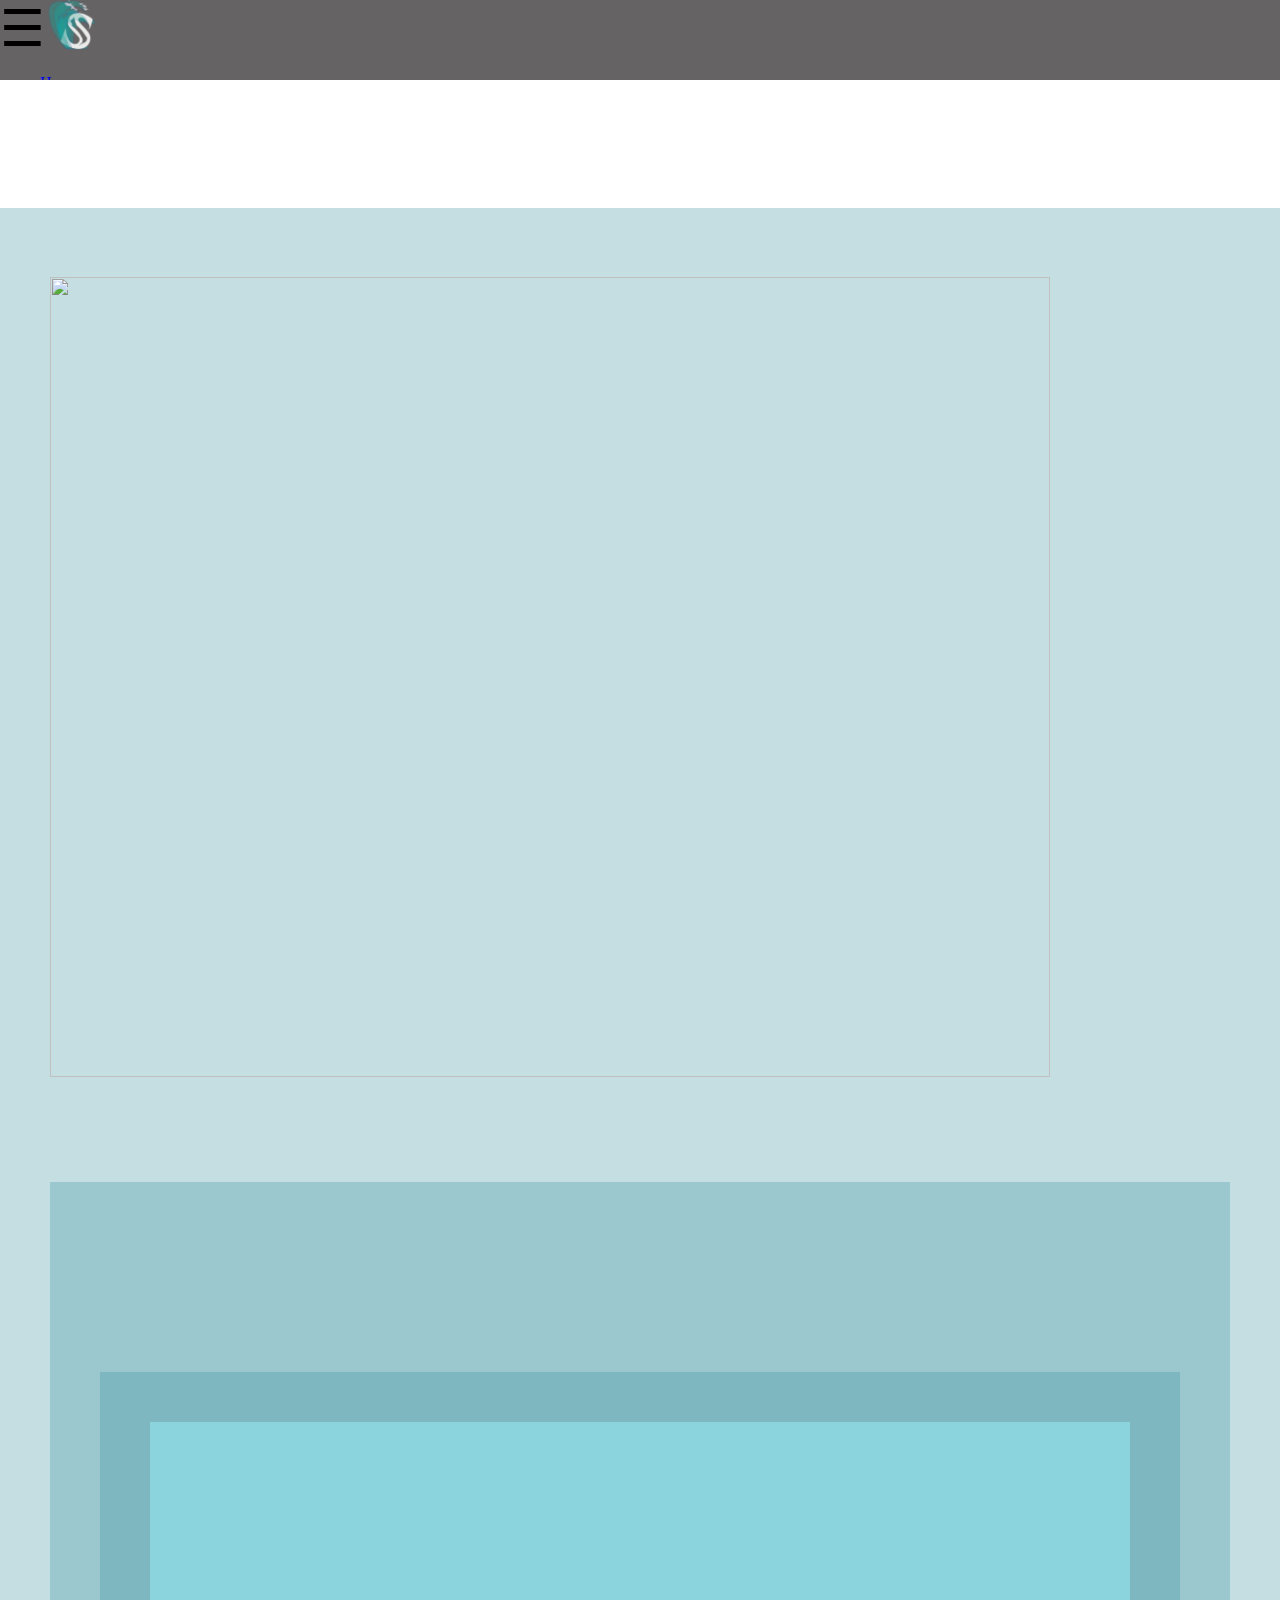
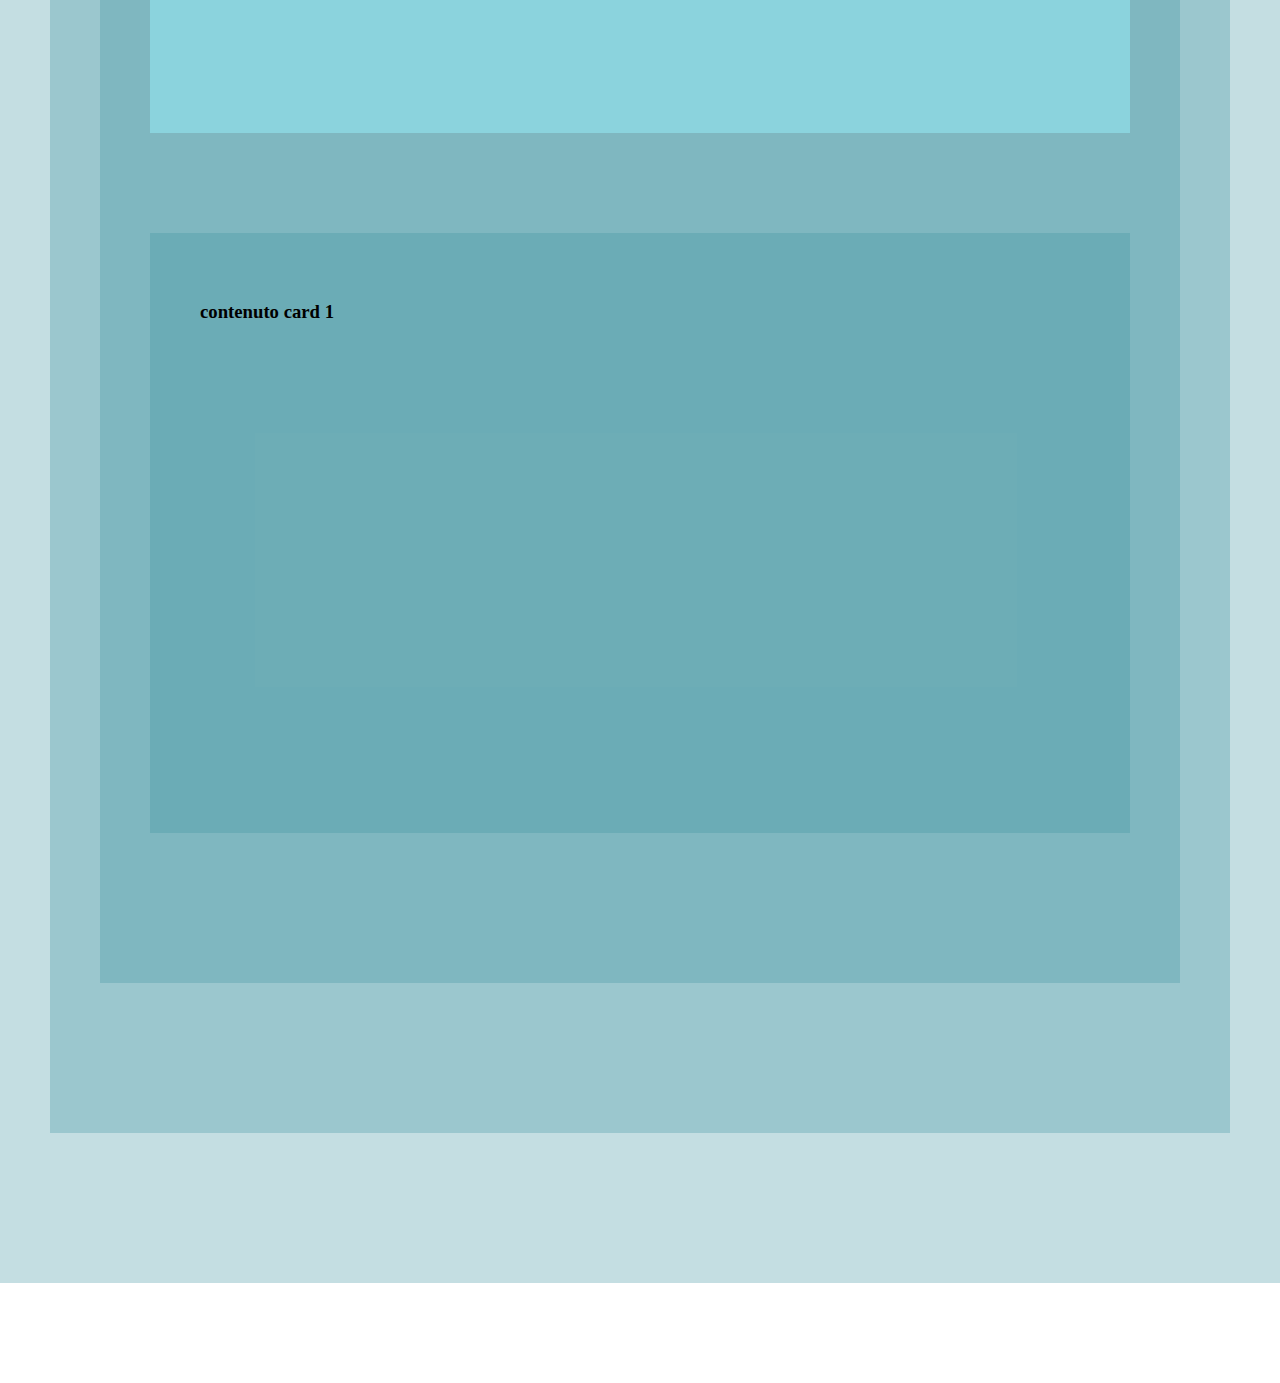
==== INDEX.HTML @ 40c4f7bf "1 commit" ====
<!DOCTYPE html>
<html lang="it">
<head>
  <meta charset="UTF-8">
  <meta name="viewport" content="width=device-width, initial-scale=1.0">
  <title>simone bracaglia</title>
  <link rel="stylesheet" href="style.css">
</head>
<body>

  

<style>
.body{font-family: 'Gill Sans', 'Gill Sans MT', Calibri, 'Trebuchet MS', sans-serif }

 
   
  



.overlay {
  height: 100%;
  width: 0;
  position: fixed;
  z-index: 1;
  top: 0;
  left: 0;
  background-color: rgb(0,0,0);
  background-color: rgba(0,0,0, 0.9);
  overflow-x: hidden;
  transition: 0.5s;
}

.overlay-content {
  position: relative;
  top: 25%;
  width: 100%;
  text-align: center;
  margin-top: 30px;
}

.overlay a {
  padding: 8px;
  text-decoration: none;
  font-size: 36px;
  color: #818181;
  display: block;
  transition: 0.3s;
}

.overlay a:hover, .overlay a:focus {
  color: #f1f1f1;
}

.overlay .closebtn {
  position: absolute;
  top: 70px;
  right: 45px;
  font-size: 60px;
}

@media screen and (max-height: 450px) {
  .overlay a {font-size: 20px}
  .overlay .closebtn {
  font-size: 40px;
  top: 15px;
  right: 35px;
  }
}
</style>



 

<div id="myNav" class="overlay">
  <a href="javascript:void(0)" class="closebtn" onclick="closeNav()">&times;</a>
  <div class="overlay-content">
    <a href="#">About</a>
    <a href="#">Services</a>
    <a href="#">Clients</a>
    <a href="#">Contact</a>
  </div>
</div>




<div  class="header" > <span style="font-size:50px;cursor:pointer" onclick="openNav()">&#9776; <a href="INDEX.HTML"><img id="logo" src="logo simone bianco.png"alt="simone" width="50" height="50"></a> <a href="simone bracaglia"></a></span>
    
  
  </style>
  </head>
  <body>
  
  <ul>
    <li><a href="#home">Home</a></li>
    <li><a href="#news">News</a></li>
    <li><a href="#contact">Contact</a></li>
    <li style="float:right"><a class="active" href="#about">About</a></li>
  </ul>

  
  
  </body>
  </html>
</div>

 
<br>
<br>
<br>
<br>
<br>
<br>

<script>
function openNav() {
  document.getElementById("myNav").style.width = "100%";
}

function closeNav() {
  document.getElementById("myNav").style.width = "0%";
}
</script>
 

</html>

</div>

<!-- Use any element to open/show the overlay navigation menu -->
<span onclick="openNav()"></span>
    </a>
  </div>
  
</nav>
 
      <div class="wrapper">
        <div class="card1">
          <h3 class="sfondo"> <img class="" src="f " width="1000" height="800" alt=""></h3></h3>
          
        </div>
    
        <div class="wrapper">
          <div class="card2">
            <h3> <img src="burveg.mp4" width="100%" alt=""></h3></h3>
          </div>
    
          <div class="wrapper">
            <div class="card">
              <h3> <img src="" width="100%" alt=""></h3></h3>
            </div>
    
            <div class="wrapper">
              <div class="card3">
                <h3> contenuto card 1</h3></h3>
                
              </div>
 </body>
 </html>
---- style.css ----
body {padding: 0%; margin: 0%; background-color: rgba(255, 255, 255, 0) ; }


 
    .header{ position: fixed; background-color: rgb(101, 99, 99); z-index: 20;width: 100%;overflow:hidden;height: 80px; overflow-wrap: normal;}

    .h3{float:right;}
 
 
 /* The Overlay (background) */
.overlay {
    /* Height & width depends on how you want to reveal the overlay (see JS below) */   
    height: 100%;
    width: 0;
    position: fixed; /* Stay in place */
    z-index: 1; /* Sit on top */
    left: 0;
    top: 0;
    background-color: rgb(0,0,0); /* Black fallback color */
    background-color: rgba(0,0,0, 0.9); /* Black w/opacity */
    overflow-x: hidden; /* Disable horizontal scroll */
    transition: 0.5s; /* 0.5 second transition effect to slide in or slide down the overlay (height or width, depending on reveal) */
  }
  
  /* Position the content inside the overlay */
  .overlay-content {
    position: relative;
    top: 25%; /* 25% from the top */
    width: 100%; /* 100% width */
    text-align: center; /* Centered text/links */
    margin-top: 30px; /* 30px top margin to avoid conflict with the close button on smaller screens */
  }
  
  /* The navigation links inside the overlay */
  .overlay a {
    padding: 8px;
    text-decoration: none;
    font-size: 36px;
    color: #818181;
    display: block; /* Display block instead of inline */
    transition: 0.3s; /* Transition effects on hover (color) */
  }
  
  /* When you mouse over the navigation links, change their color */
  .overlay a:hover, .overlay a:focus {
    color: #aa1616;
  }
  
  /* Position the close button (top right corner) */
  .overlay .closebtn {
    position: absolute;
    top: 100px;
    right: 45px;
    font-size: 60px;
  }
  
  /* When the height of the screen is less than 450 pixels, change the font-size of the links and position the close button again, so they don't overlap */
  @media screen and (max-height: 450px) {
    .overlay a {font-size: 20px}
    .overlay .closebtn {
      font-size: 40px;
      top: 15px;
      right: 35px;
    }
  }

  .open{ margin-left: 150px;}
  #logo{ 
    position: absolute;}


    
   
     
  
  .wrapper { 
      max-width: 1800px;
      background-color: #4295a04f;
      min-height: 500px;
      margin: 100px auto;
      padding: 50px;
       
  }
  .card {  
      background-color: #8bd3dd;
      padding: 100px;
      text-align: center;
      color: #001858;
      font-size: 30px;
      
  }
  .card-2 { 
      background-color: #f3d2c1;
  }
  .card-3 {
      background-color: #f582ae;
  }
  
  .card-2.card-3.card1{ justify-content:flex-end;}

     .simone{ text-align: center; text-align: right; text-decoration: #4295a04f;}
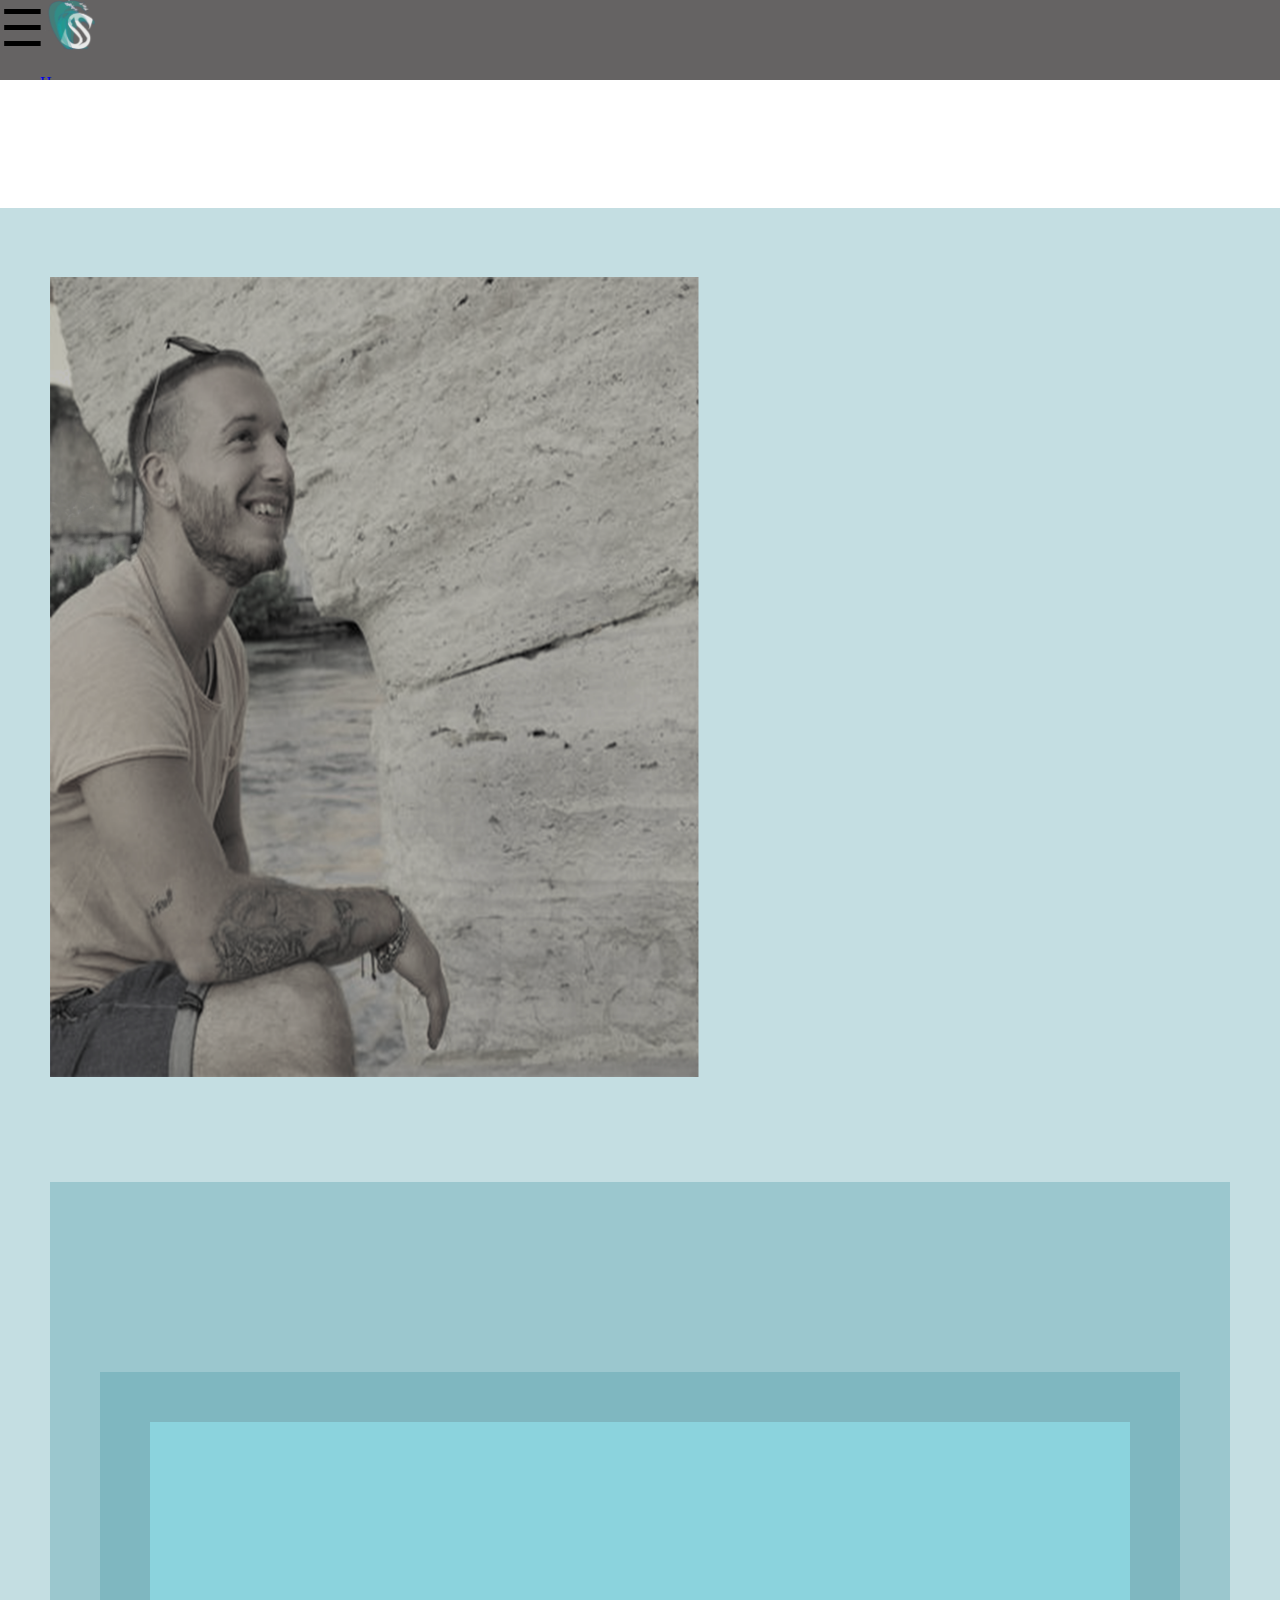
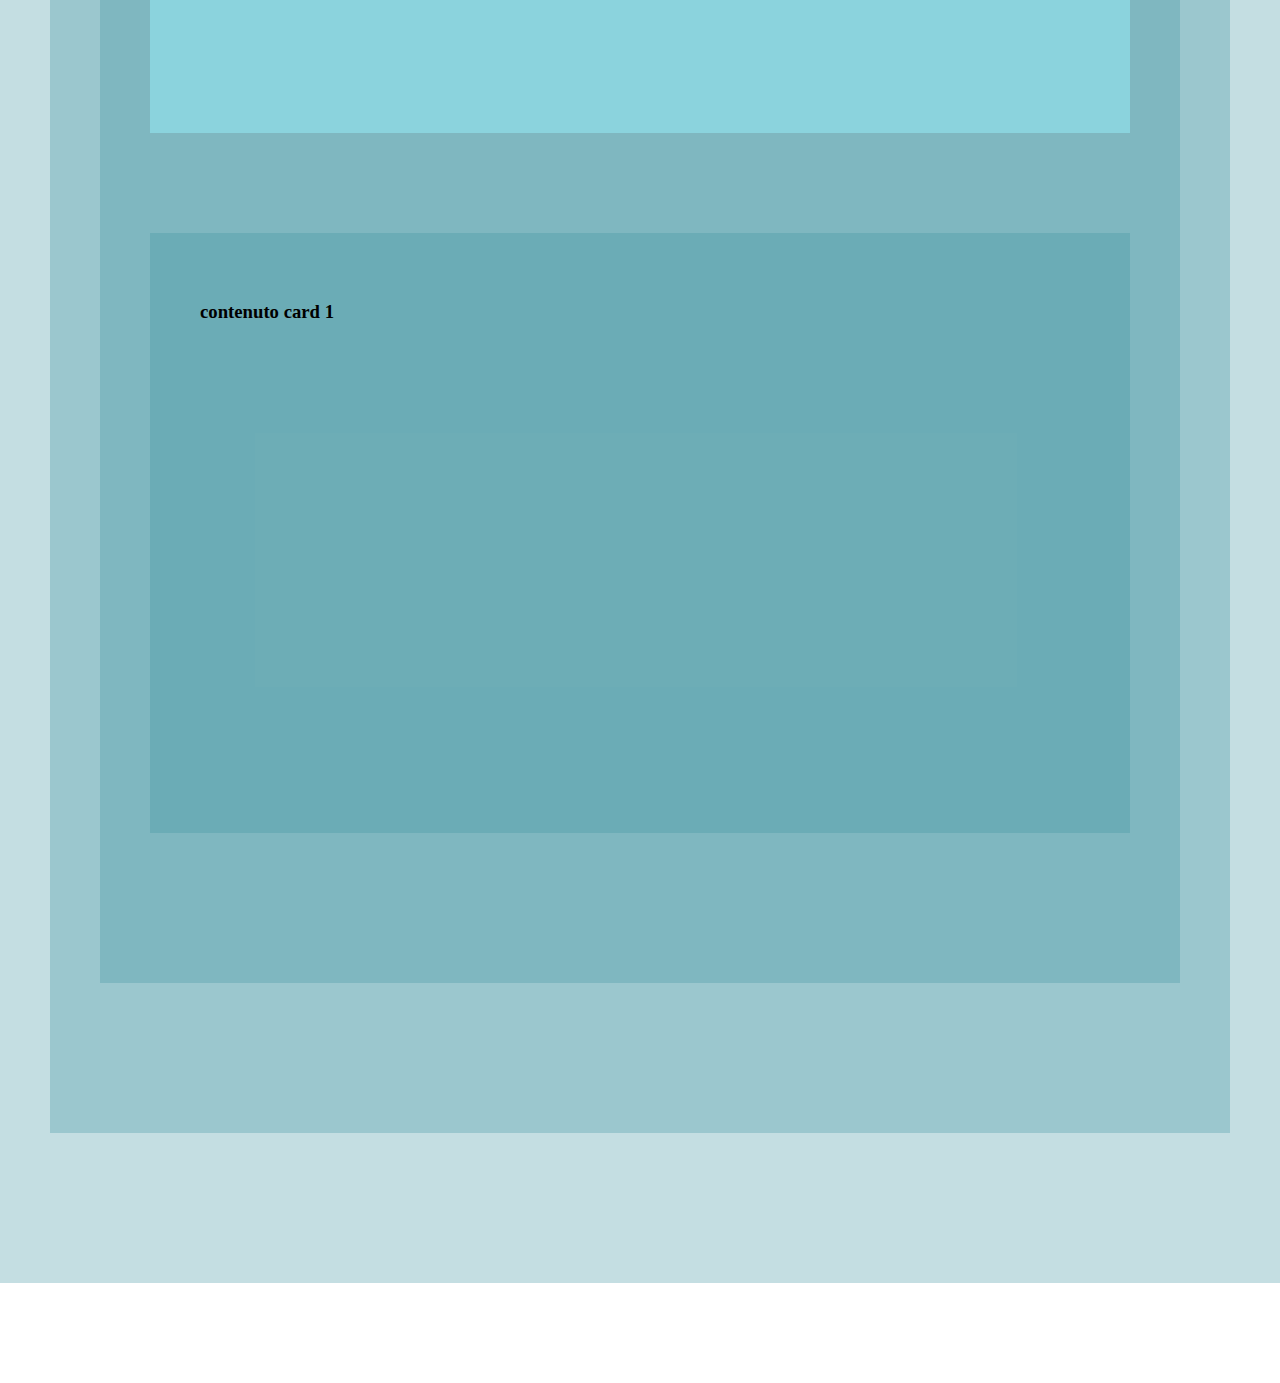
==== commit 4795a0f1: "pulizia" ====
--- a/INDEX.HTML
+++ b/INDEX.HTML
@@ -3,7 +3,7 @@
 <head>
   <meta charset="UTF-8">
   <meta name="viewport" content="width=device-width, initial-scale=1.0">
-  <title>simone bracaglia</title>
+  <title>Simone Bracaglia</title>
   <link rel="stylesheet" href="style.css">
 </head>
 <body>
@@ -92,7 +92,7 @@
   
   </style>
   </head>
-  <body>
+  <!--<body>-->
   
   <ul>
     <li><a href="#home">Home</a></li>
@@ -103,8 +103,8 @@
 
   
   
-  </body>
-  </html>
+  <!--</body>-->
+  <!--</html>-->
 </div>
 
  
@@ -126,7 +126,7 @@
 </script>
  
 
-</html>
+<!--</html>-->
 
 </div>
 
@@ -139,7 +139,7 @@
  
       <div class="wrapper">
         <div class="card1">
-          <h3 class="sfondo"> <img class="" src="f " width="1000" height="800" alt=""></h3></h3>
+          <h3 class="sfondo"> <img class="" src="foto mia sfondo,sito.png" width="1000" height="800" alt=""></h3></h3>
           
         </div>
     
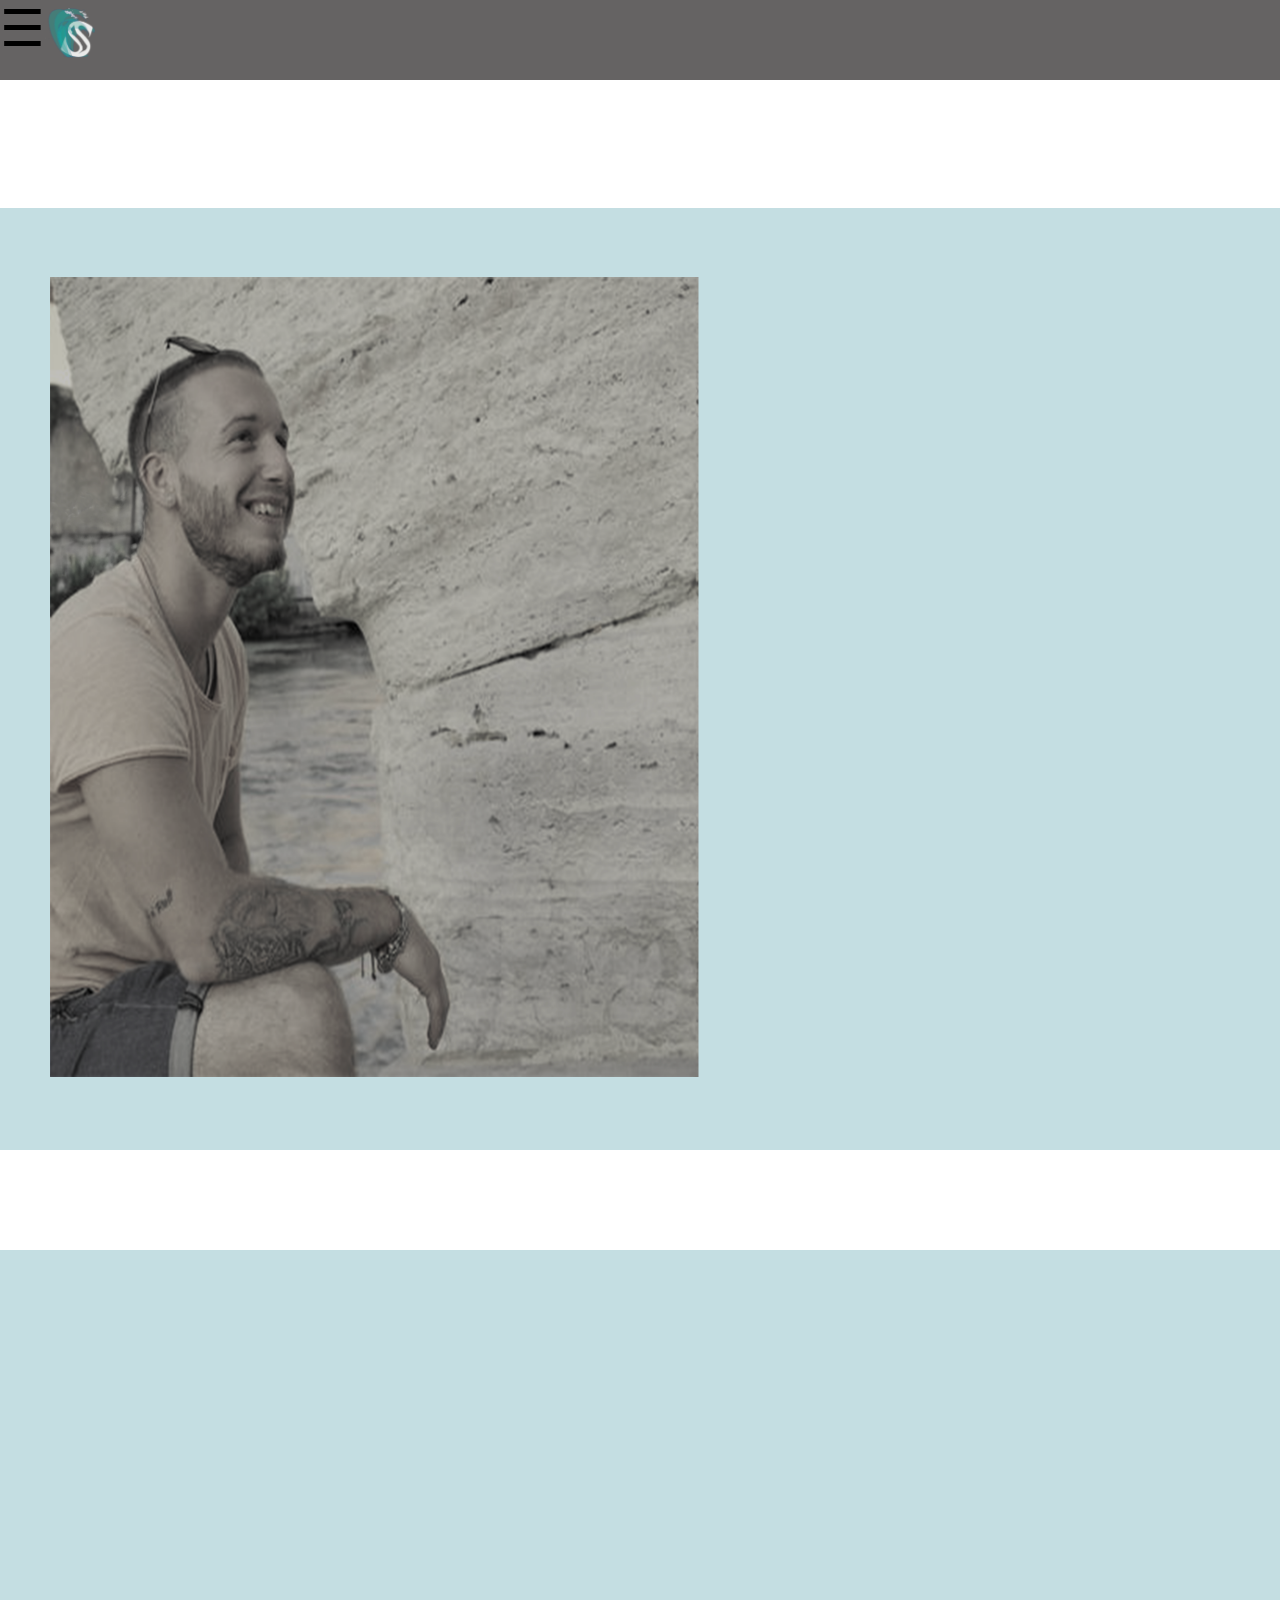
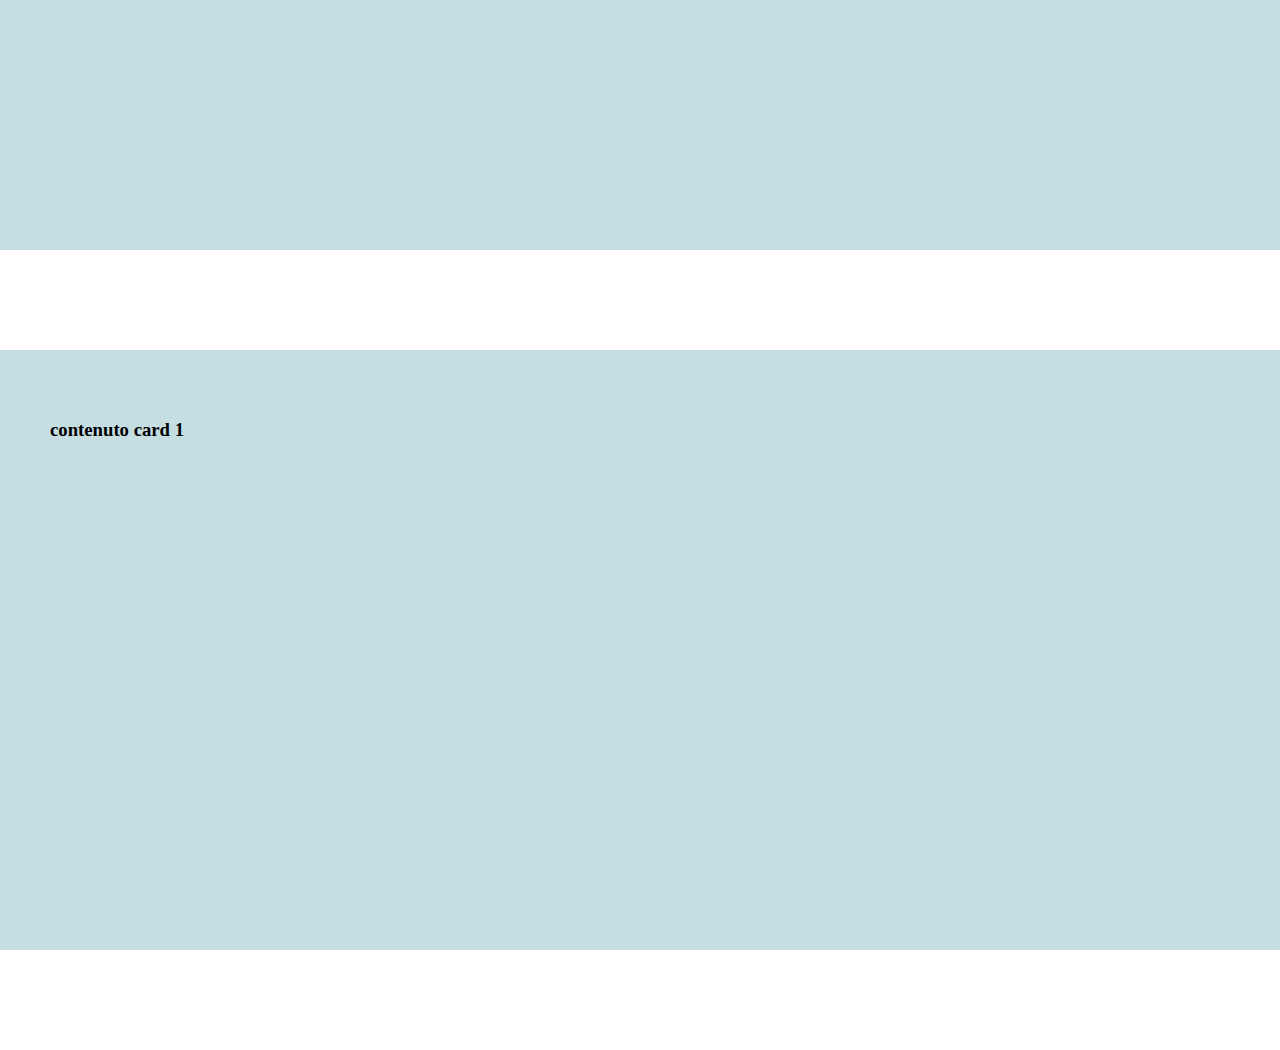
==== commit e5bc113b: "mod" ====
--- a/INDEX.HTML
+++ b/INDEX.HTML
@@ -6,106 +6,36 @@
   <title>Simone Bracaglia</title>
   <link rel="stylesheet" href="style.css">
 </head>
+
 <body>
+	<div id="myNav" class="overlay">
+	  <a href="javascript:void(0)" class="closebtn" onclick="closeNav()">&times;</a>
+	  <div class="overlay-content">
+		<a href="#">About</a>
+		<a href="#">Services</a>
+		<a href="#">Clients</a>
+		<a href="#">Contact</a>
+	  </div>
+	</div>
 
-  
-
-<style>
-.body{font-family: 'Gill Sans', 'Gill Sans MT', Calibri, 'Trebuchet MS', sans-serif }
-
- 
-   
-  
-
-
-
-.overlay {
-  height: 100%;
-  width: 0;
-  position: fixed;
-  z-index: 1;
-  top: 0;
-  left: 0;
-  background-color: rgb(0,0,0);
-  background-color: rgba(0,0,0, 0.9);
-  overflow-x: hidden;
-  transition: 0.5s;
-}
-
-.overlay-content {
-  position: relative;
-  top: 25%;
-  width: 100%;
-  text-align: center;
-  margin-top: 30px;
-}
-
-.overlay a {
-  padding: 8px;
-  text-decoration: none;
-  font-size: 36px;
-  color: #818181;
-  display: block;
-  transition: 0.3s;
-}
-
-.overlay a:hover, .overlay a:focus {
-  color: #f1f1f1;
-}
-
-.overlay .closebtn {
-  position: absolute;
-  top: 70px;
-  right: 45px;
-  font-size: 60px;
-}
-
-@media screen and (max-height: 450px) {
-  .overlay a {font-size: 20px}
-  .overlay .closebtn {
-  font-size: 40px;
-  top: 15px;
-  right: 35px;
-  }
-}
-</style>
-
-
-
- 
-
-<div id="myNav" class="overlay">
-  <a href="javascript:void(0)" class="closebtn" onclick="closeNav()">&times;</a>
-  <div class="overlay-content">
-    <a href="#">About</a>
-    <a href="#">Services</a>
-    <a href="#">Clients</a>
-    <a href="#">Contact</a>
-  </div>
-</div>
-
-
-
-
-<div  class="header" > <span style="font-size:50px;cursor:pointer" onclick="openNav()">&#9776; <a href="INDEX.HTML"><img id="logo" src="logo simone bianco.png"alt="simone" width="50" height="50"></a> <a href="simone bracaglia"></a></span>
-    
-  
-  </style>
-  </head>
-  <!--<body>-->
-  
-  <ul>
-    <li><a href="#home">Home</a></li>
-    <li><a href="#news">News</a></li>
-    <li><a href="#contact">Contact</a></li>
-    <li style="float:right"><a class="active" href="#about">About</a></li>
-  </ul>
-
-  
-  
-  <!--</body>-->
-  <!--</html>-->
-</div>
+	<div  class="header" >
+	
+	<!-- 
+	div1 = div left = trattini e logo  width 34% position: float
+	div2 = div centrale = nome pagina  width 33% -> centrale 
+	div3 = div right = loghi con link FB insta ecc width 33% -> position right
+	-->
+	
+		<span style="font-size:50px;cursor:pointer" onclick="openNav()">&#9776;</span>
+		<a href="INDEX.HTML" style="top: 8px;position: absolute;">
+			<img id="logo" src="logo simone bianco.png"alt="simone" width="50" height="50">
+		</a>
+		
+		<h3>Simone Bracaglia</h3>
+	
+		<h3>LINKS</h3>
+	
+	</div>
 
  
 <br>
@@ -116,47 +46,31 @@
 <br>
 
 <script>
-function openNav() {
-  document.getElementById("myNav").style.width = "100%";
-}
+	function openNav() {
+	  document.getElementById("myNav").style.width = "100%";
+	}
 
-function closeNav() {
-  document.getElementById("myNav").style.width = "0%";
-}
+	function closeNav() {
+	  document.getElementById("myNav").style.width = "0%";
+	}
 </script>
- 
-
-<!--</html>-->
-
-</div>
-
-<!-- Use any element to open/show the overlay navigation menu -->
-<span onclick="openNav()"></span>
-    </a>
-  </div>
-  
-</nav>
  
       <div class="wrapper">
         <div class="card1">
-          <h3 class="sfondo"> <img class="" src="foto mia sfondo,sito.png" width="1000" height="800" alt=""></h3></h3>
-          
+          <h3 class="sfondo"> <img class="" src="foto mia sfondo,sito.png" width="1000" height="800" alt=""></h3>
         </div>
+       </div>
     
         <div class="wrapper">
           <div class="card2">
-            <h3> <img src="burveg.mp4" width="100%" alt=""></h3></h3>
+            <h3> <img src="burveg.mp4" width="100%" alt=""></h3>
           </div>
+        </div>
     
-          <div class="wrapper">
-            <div class="card">
-              <h3> <img src="" width="100%" alt=""></h3></h3>
-            </div>
-    
-            <div class="wrapper">
-              <div class="card3">
-                <h3> contenuto card 1</h3></h3>
-                
-              </div>
+		<div class="wrapper">
+		  <div class="card3">
+			<h3> contenuto card 1</h3>
+		  </div>
+		</div>
  </body>
  </html>--- a/style.css
+++ b/style.css
@@ -1,4 +1,4 @@
-body {padding: 0%; margin: 0%; background-color: rgba(255, 255, 255, 0) ; }
+body {padding: 0%; margin: 0%; background-color: rgba(255, 255, 255, 0) ;font-family: 'Gill Sans', 'Gill Sans MT', 'Calibri', 'Trebuchet MS', 'sans-serif'; }
 
 
  
@@ -43,16 +43,16 @@
   
   /* When you mouse over the navigation links, change their color */
   .overlay a:hover, .overlay a:focus {
-    color: #aa1616;
+	color: #f1f1f1;
   }
   
   /* Position the close button (top right corner) */
-  .overlay .closebtn {
-    position: absolute;
-    top: 100px;
-    right: 45px;
-    font-size: 60px;
-  }
+.overlay .closebtn {
+  position: absolute;
+  top: 70px;
+  right: 45px;
+  font-size: 60px;
+}
   
   /* When the height of the screen is less than 450 pixels, change the font-size of the links and position the close button again, so they don't overlap */
   @media screen and (max-height: 450px) {
@@ -65,8 +65,7 @@
   }
 
   .open{ margin-left: 150px;}
-  #logo{ 
-    position: absolute;}
+
 
 
     
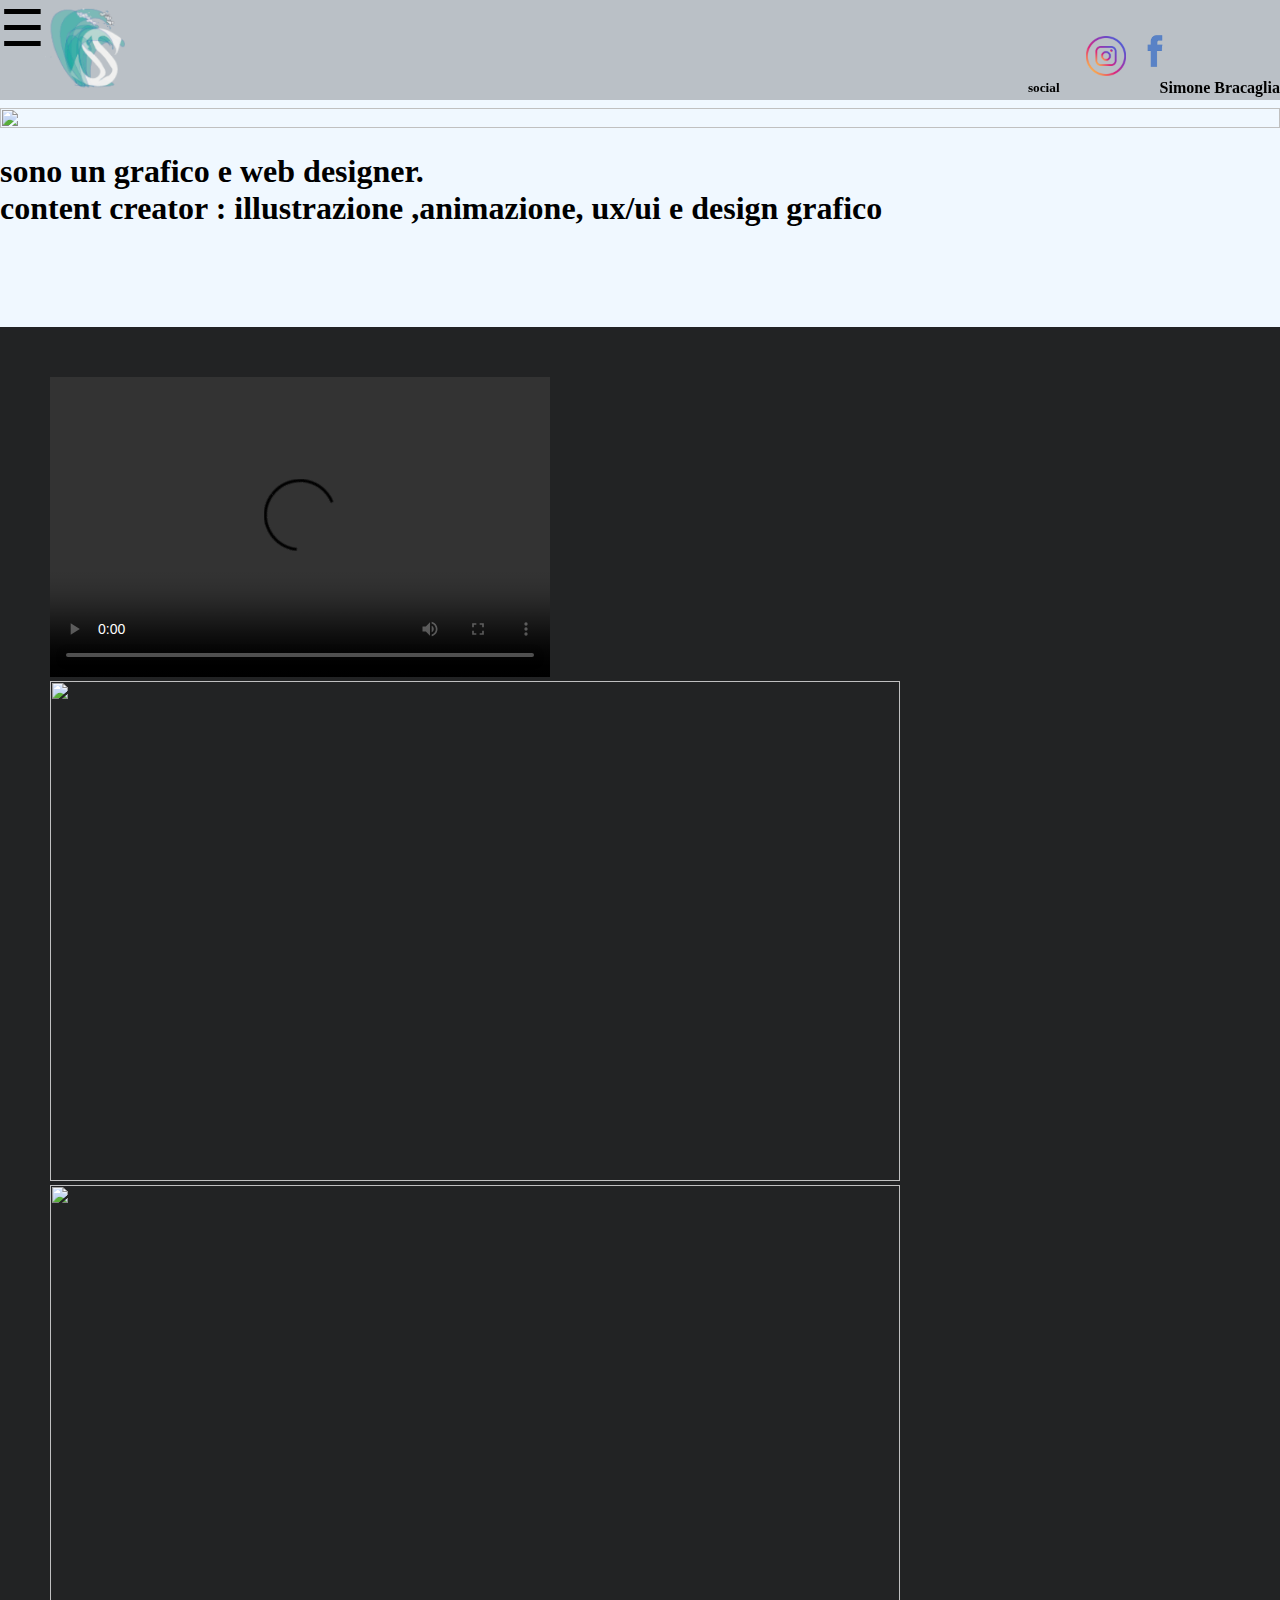
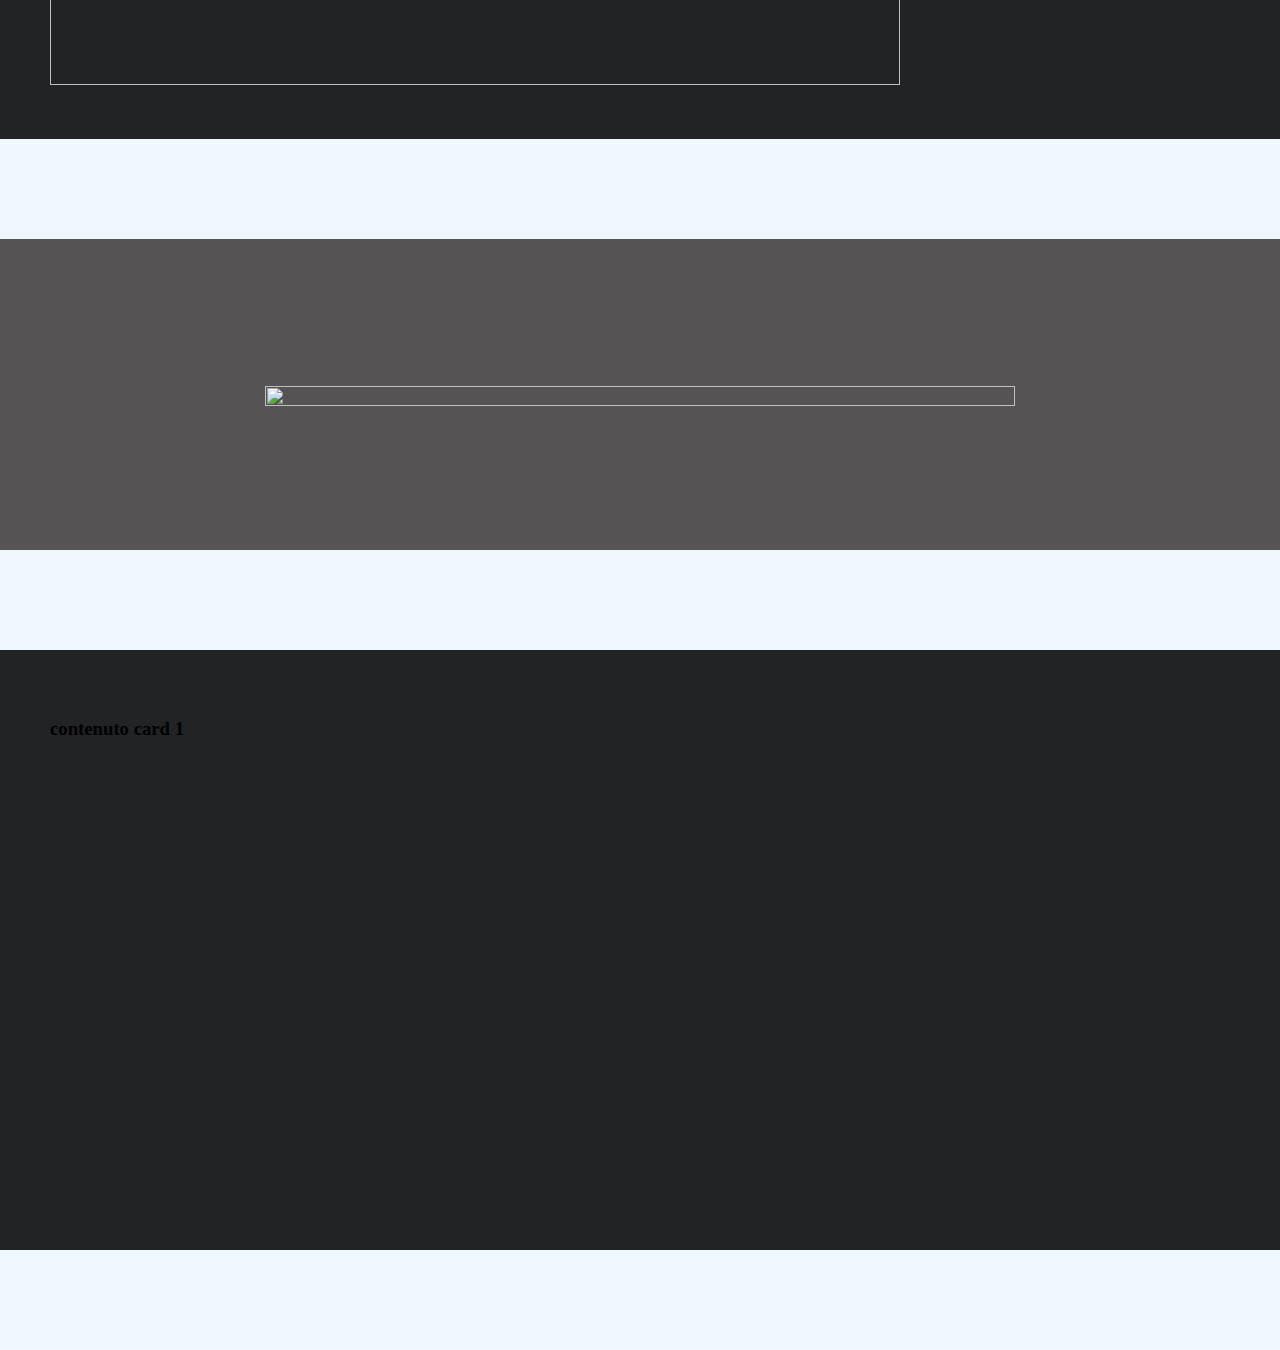
==== commit a878bb38: "k" ====
--- a/INDEX.HTML
+++ b/INDEX.HTML
@@ -7,33 +7,64 @@
   <link rel="stylesheet" href="style.css">
 </head>
 
-<body>
+<body style="background-color: aliceblue;">
+
+	
+
+	
 	<div id="myNav" class="overlay">
-	  <a href="javascript:void(0)" class="closebtn" onclick="closeNav()">&times;</a>
-	  <div class="overlay-content">
-		<a href="#">About</a>
-		<a href="#">Services</a>
-		<a href="#">Clients</a>
-		<a href="#">Contact</a>
-	  </div>
+		<a href="javascript:void(0)" class="closebtn" onclick="closeNav()">&times;</a>
+		<div class="overlay-content">
+		  <a href="about.html">About</a>
+		  <a href="lavori.html">lavori</a>
+		  <a href="#">Clients</a>
+		  <a href="contact.html">Contact</a>
+		</div>
 	</div>
 
-	<div  class="header" >
 	
+             
+		 
+
+		<div  class="header" >
+		
+	
+			
+	
+			<div><span style="font-size:50px;cursor:pointer" onclick="openNav()">&#9776;</span>
+				<a href="INDEX.HTML" style="top: 8px;position: absolute;">
+					<img id="logo" src="logo simone bianco.png"alt="simone" width="80" height="80">
+				</a>
+			</div>
+				 
+			<div class="simone"><h4>Simone Bracaglia</h4></div>
+
+			<div class="instagram"> 
+			<a href class="https://www.instagram.com/simone_bracaglia.95/" target="_blank" rel="noopener "><img src="instagram-logo-icon-social-media-icon-free-png.png" width="40" height="40"></a>
+			<a href class="https://www.facebook.com/profile.php?id=100080369841673" target="_blank" rel="noopener "><img src="facebook-logo-icon-design-vector-png_124139.png" width="50" height="50"></a>
+		
+		</div>
+	
+
+
+
+
+
+
+
+
+
 	<!-- 
 	div1 = div left = trattini e logo  width 34% position: float
 	div2 = div centrale = nome pagina  width 33% -> centrale 
 	div3 = div right = loghi con link FB insta ecc width 33% -> position right
 	-->
 	
-		<span style="font-size:50px;cursor:pointer" onclick="openNav()">&#9776;</span>
-		<a href="INDEX.HTML" style="top: 8px;position: absolute;">
-			<img id="logo" src="logo simone bianco.png"alt="simone" width="50" height="50">
-		</a>
 		
-		<h3>Simone Bracaglia</h3>
+		
+		
 	
-		<h3>LINKS</h3>
+		<h5>social</h5>
 	
 	</div>
 
@@ -54,20 +85,40 @@
 	  document.getElementById("myNav").style.width = "0%";
 	}
 </script>
+
+<div class="burveg"> <img src="lavori/benvenuto nel sito.mp4" width="100%" height="50%"  alt=""></div>
+
+<h1 class="presentazione">sono un grafico e web designer. <br> content creator : illustrazione ,animazione, ux/ui e design grafico </h1>
+
+
+<div class="wrapper1">
+	<div class="card1">
+		<video width="500" height="300" controls loop>
+			<source src="lavori/scritta simone.mp4" type="">
+		</video>
+<div class="gheisha"> <img src="lavori/gheisha.mp4" width="850" height="500" alt=""></div>
+<div class="burveg"> <img src="lavori/burveg.mp4" width="850" height="500"  alt=""></div>
  
-      <div class="wrapper">
-        <div class="card1">
-          <h3 class="sfondo"> <img class="" src="foto mia sfondo,sito.png" width="1000" height="800" alt=""></h3>
-        </div>
-       </div>
+</div>
+</div>
+
+
+
+
+
+
+ 
+     
+      
+	  
     
-        <div class="wrapper">
+        <div class="wrapper2">
           <div class="card2">
-            <h3> <img src="burveg.mp4" width="100%" alt=""></h3>
+            <h3> <img src="lavori/foto roma filtro.jpg" width="750" height="1080%" alt=""></h3>
           </div>
         </div>
     
-		<div class="wrapper">
+		<div class="wrapper3">
 		  <div class="card3">
 			<h3> contenuto card 1</h3>
 		  </div>
--- a/style.css
+++ b/style.css
@@ -2,11 +2,11 @@
 
 
  
-    .header{ position: fixed; background-color: rgb(101, 99, 99); z-index: 20;width: 100%;overflow:hidden;height: 80px; overflow-wrap: normal;}
+    .header{ position: fixed; background-color: rgba(6, 6, 6, 0.228); z-index: 20;width: 100%;overflow:hidden;height: 100px; overflow-wrap: normal;}
 
-    .h3{float:right;}
+     
  
- 
+  
  /* The Overlay (background) */
 .overlay {
     /* Height & width depends on how you want to reveal the overlay (see JS below) */   
@@ -16,7 +16,7 @@
     z-index: 1; /* Sit on top */
     left: 0;
     top: 0;
-    background-color: rgb(0,0,0); /* Black fallback color */
+    background-color: rgb(0, 0, 0); /* Black fallback color */
     background-color: rgba(0,0,0, 0.9); /* Black w/opacity */
     overflow-x: hidden; /* Disable horizontal scroll */
     transition: 0.5s; /* 0.5 second transition effect to slide in or slide down the overlay (height or width, depending on reveal) */
@@ -52,6 +52,7 @@
   top: 70px;
   right: 45px;
   font-size: 60px;
+  background-color:#2c2a2a84;
 }
   
   /* When the height of the screen is less than 450 pixels, change the font-size of the links and position the close button again, so they don't overlap */
@@ -60,7 +61,7 @@
     .overlay .closebtn {
       font-size: 40px;
       top: 15px;
-      right: 35px;
+      right: 100px;
     }
   }
 
@@ -72,29 +73,57 @@
    
      
   
-  .wrapper { 
+  .wrapper1{ 
       max-width: 1800px;
-      background-color: #4295a04f;
+      background-color: #000000db;
       min-height: 500px;
       margin: 100px auto;
       padding: 50px;
        
   }
-  .card {  
-      background-color: #8bd3dd;
-      padding: 100px;
-      text-align: center;
-      color: #001858;
-      font-size: 30px;
+  .wrapper2 {  
+    background-color: #555353;
+    padding: 100px;
+    text-align: center;
+    color: #001858;
+    font-size: 30px;
+    
+}
+
+.wrapper3{max-width: 1800px;
+  background-color: #000000db;
+  min-height: 500px;
+  margin: 100px auto;
+  padding: 50px;
+   }
+
+     h4{ margin-left: 100px; text-decoration: #e60808;float: right;}
+     h5{ float: right;position: relative;}
+     .h5{ position:absolute; right: 100px; bottom: 20px;}
+
+     .instagram{ float: right;position:relative}
+     .instagram{ position: absolute;
+       
+      right: 100px; bottom: 20px;}
+
+
+      /*-----/* about*/ 
+
+      .about{ font-size: 70px; text-align: center;  font-family:'Courier New', Courier, monospace}
+      .about{ float:left  }
+      .about{margin-right: 50%; margin-left: 40px;} 
+      .about{ margin-top: 20%;}
       
-  }
-  .card-2 { 
-      background-color: #f3d2c1;
-  }
-  .card-3 {
-      background-color: #f582ae;
-  }
-  
-  .card-2.card-3.card1{ justify-content:flex-end;}
+      
+      .competenze{ margin-top: 10%;float: left; margin-right: 50%;margin-left: 20px; font-size: large; font-size: 20; font-family:'Courier New', Courier, monospace }
 
-     .simone{ text-align: center; text-align: right; text-decoration: #4295a04f;}+      
+
+      .about.html{background-color: #e6080836;}
+
+      .fotoabout{ 
+        padding: 20px;
+        text-align: center;
+        background-color:rgba(228, 107, 63, 0.497);
+        font-size: 30px;}
+        .fotoabout{position: absolute;margin-left: 50%;margin-top: 15%;  }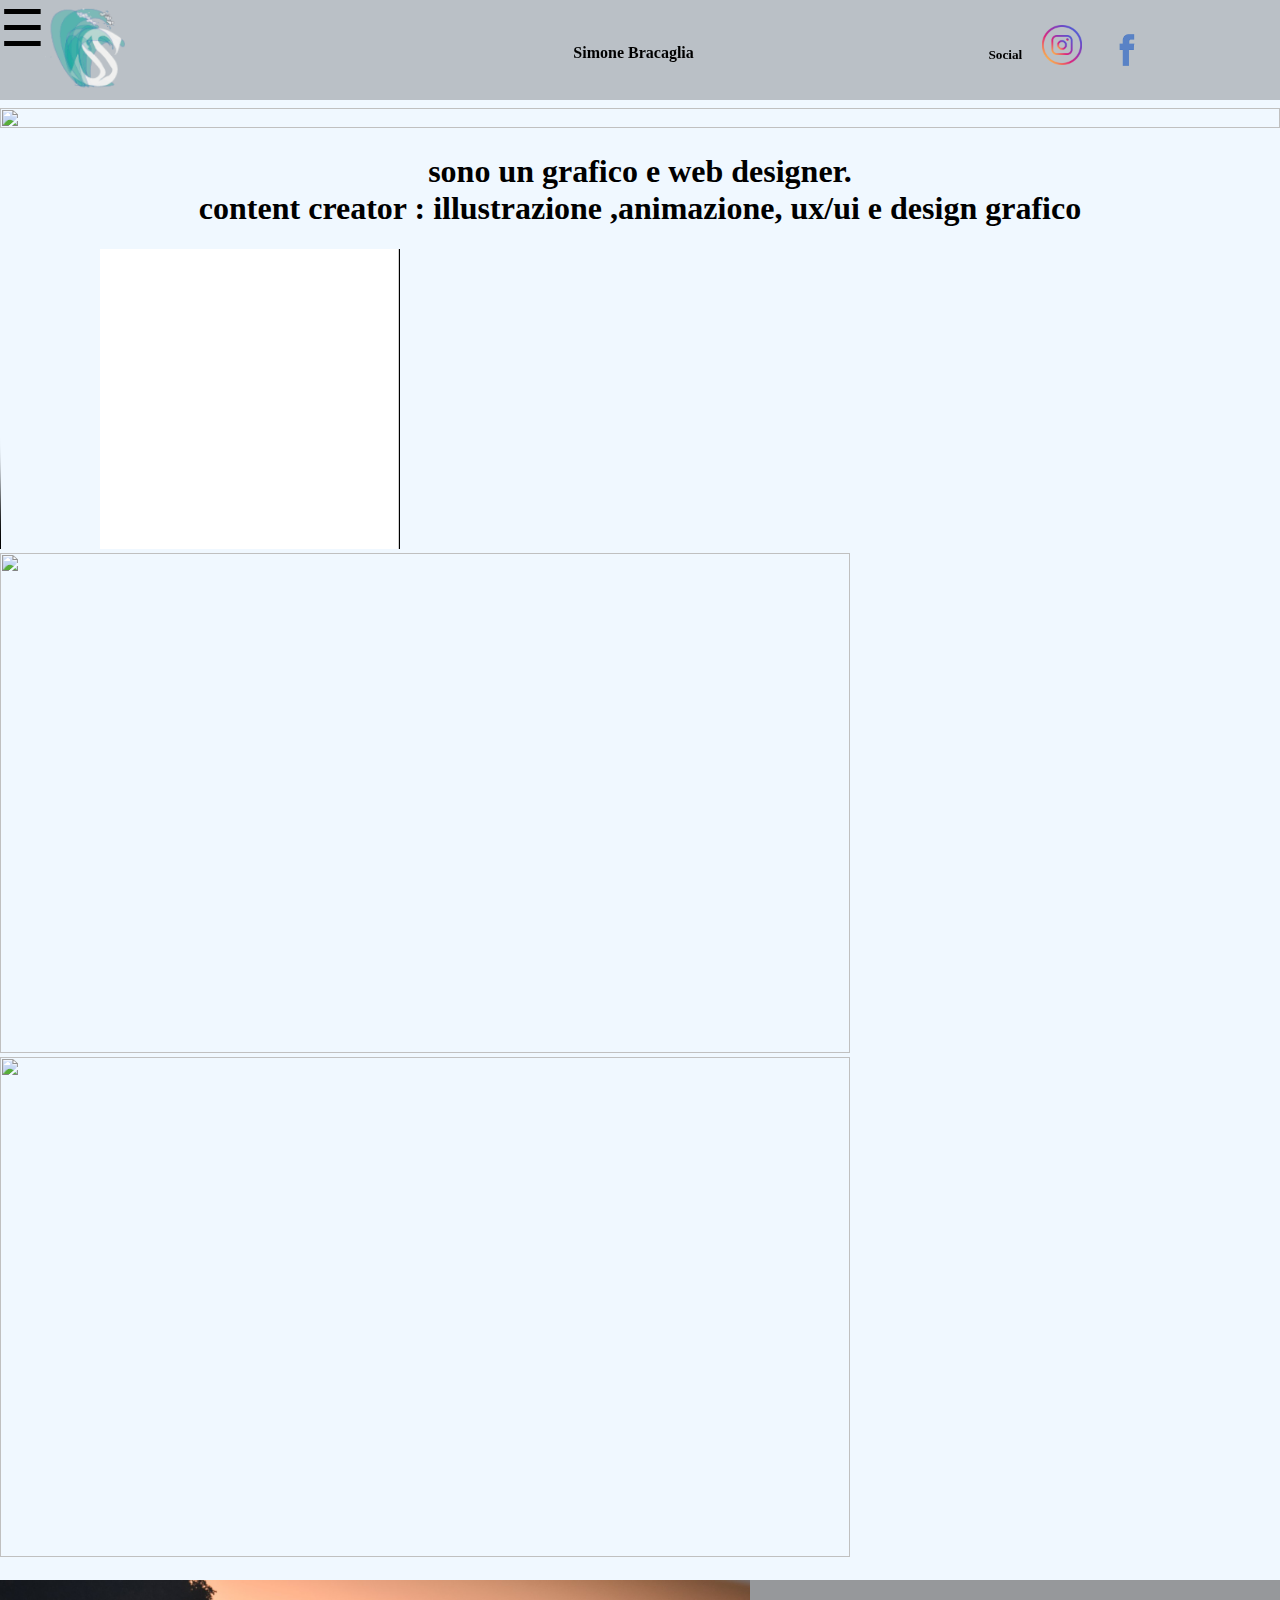
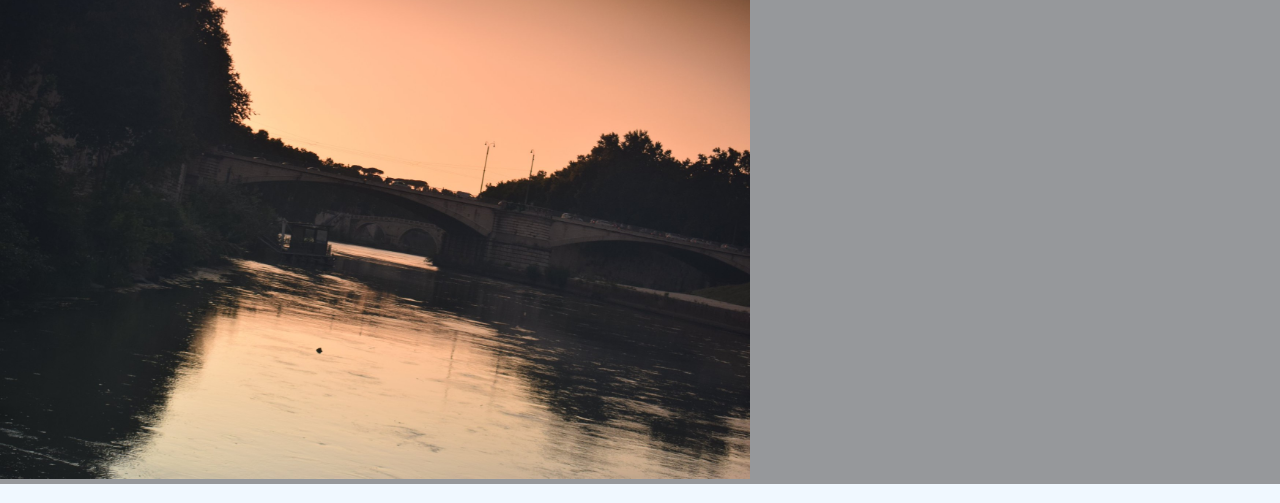
==== commit 261e4bed: "roba" ====
--- a/INDEX.HTML
+++ b/INDEX.HTML
@@ -5,70 +5,53 @@
   <meta name="viewport" content="width=device-width, initial-scale=1.0">
   <title>Simone Bracaglia</title>
   <link rel="stylesheet" href="style.css">
+
 </head>
 
 <body style="background-color: aliceblue;">
 
-	
-
-	
 	<div id="myNav" class="overlay">
 		<a href="javascript:void(0)" class="closebtn" onclick="closeNav()">&times;</a>
 		<div class="overlay-content">
 		  <a href="about.html">About</a>
-		  <a href="lavori.html">lavori</a>
-		  <a href="#">Clients</a>
+		  <a href="lavori.html">Lavori</a>
 		  <a href="contact.html">Contact</a>
 		</div>
 	</div>
+	
+	<div  class="header" >
+		<div style="float: left;width: 33%;">
+			<span style="font-size:50px;cursor:pointer" onclick="openNav()">&#9776;</span>
+			<a href="INDEX.HTML" style="top: 8px;position: absolute;">
+				<img id="logo" src="logo simone bianco.png"alt="simone" width="80" height="80">
+			</a>
+		</div>
+				 
+		<div class="simone"><h4 id="title">Simone Bracaglia</h4></div>
 
+		<div class="instagram"> 
+			<h5 style="margin-left: 33%;float: left;">Social</h5>
+			<a href="https://www.instagram.com/simone_bracaglia.95/" target="_blank" class="link_social">
+				<img src="instagram-logo-icon-social-media-icon-free-png.png" width="40" height="40">
+			</a>
+			<a href="https://www.facebook.com/profile.php?id=100080369841673" target="_blank" class="link_social">
+				<img src="facebook-logo-icon-design-vector-png_124139.png" width="50" height="50">
+			</a>
+		</div>
+
+	</div>
 	
-             
-		 
+	<script>
+	function openNav() {
+	  document.getElementById("myNav").style.width = "100%";
+	}
 
-		<div  class="header" >
-		
-	
-			
-	
-			<div><span style="font-size:50px;cursor:pointer" onclick="openNav()">&#9776;</span>
-				<a href="INDEX.HTML" style="top: 8px;position: absolute;">
-					<img id="logo" src="logo simone bianco.png"alt="simone" width="80" height="80">
-				</a>
-			</div>
-				 
-			<div class="simone"><h4>Simone Bracaglia</h4></div>
-
-			<div class="instagram"> 
-			<a href class="https://www.instagram.com/simone_bracaglia.95/" target="_blank" rel="noopener "><img src="instagram-logo-icon-social-media-icon-free-png.png" width="40" height="40"></a>
-			<a href class="https://www.facebook.com/profile.php?id=100080369841673" target="_blank" rel="noopener "><img src="facebook-logo-icon-design-vector-png_124139.png" width="50" height="50"></a>
-		
-		</div>
-	
+	function closeNav() {
+	  document.getElementById("myNav").style.width = "0%";
+	}
+	</script>
 
 
-
-
-
-
-
-
-
-	<!-- 
-	div1 = div left = trattini e logo  width 34% position: float
-	div2 = div centrale = nome pagina  width 33% -> centrale 
-	div3 = div right = loghi con link FB insta ecc width 33% -> position right
-	-->
-	
-		
-		
-		
-	
-		<h5>social</h5>
-	
-	</div>
-
- 
 <br>
 <br>
 <br>
@@ -76,15 +59,6 @@
 <br>
 <br>
 
-<script>
-	function openNav() {
-	  document.getElementById("myNav").style.width = "100%";
-	}
-
-	function closeNav() {
-	  document.getElementById("myNav").style.width = "0%";
-	}
-</script>
 
 <div class="burveg"> <img src="lavori/benvenuto nel sito.mp4" width="100%" height="50%"  alt=""></div>
 
@@ -94,34 +68,23 @@
 <div class="wrapper1">
 	<div class="card1">
 		<video width="500" height="300" controls loop>
-			<source src="lavori/scritta simone.mp4" type="">
+			<source src="lavori/scritta simone.mp4" type="video/mp4">
 		</video>
-<div class="gheisha"> <img src="lavori/gheisha.mp4" width="850" height="500" alt=""></div>
-<div class="burveg"> <img src="lavori/burveg.mp4" width="850" height="500"  alt=""></div>
+		<div class="gheisha"> 
+			<img src="lavori/gheisha.mp4" width="850" height="500" alt="">
+		</div>
+		<div class="burveg"> 
+			<img src="lavori/burveg.mp4" width="850" height="500"  alt="">
+		</div>
  
-</div>
+	</div>
 </div>
 
-
-
-
-
-
- 
-     
-      
-	  
-    
         <div class="wrapper2">
           <div class="card2">
             <h3> <img src="lavori/foto roma filtro.jpg" width="750" height="1080%" alt=""></h3>
           </div>
         </div>
     
-		<div class="wrapper3">
-		  <div class="card3">
-			<h3> contenuto card 1</h3>
-		  </div>
-		</div>
  </body>
  </html>--- a/style.css
+++ b/style.css
@@ -1,5 +1,6 @@
-body {padding: 0%; margin: 0%; background-color: rgba(255, 255, 255, 0) ;font-family: 'Gill Sans', 'Gill Sans MT', 'Calibri', 'Trebuchet MS', 'sans-serif'; }
+body {padding: 0%; margin: 0%;   ;font-family: 'Gill Sans', 'Gill Sans MT', 'Calibri', 'Trebuchet MS', 'sans-serif'; }
 
+ 
 
  
     .header{ position: fixed; background-color: rgba(6, 6, 6, 0.228); z-index: 20;width: 100%;overflow:hidden;height: 100px; overflow-wrap: normal;}
@@ -68,25 +69,16 @@
   .open{ margin-left: 150px;}
 
 
-
+.presentazione{text-align: center;}
     
    
      
-  
-  .wrapper1{ 
-      max-width: 1800px;
-      background-color: #000000db;
-      min-height: 500px;
-      margin: 100px auto;
-      padding: 50px;
-       
-  }
+   
   .wrapper2 {  
-    background-color: #555353;
-    padding: 100px;
-    text-align: center;
-    color: #001858;
-    font-size: 30px;
+    background-color: #55535394;
+    
+   
+    
     
 }
 
@@ -97,17 +89,23 @@
   padding: 50px;
    }
 
-     h4{ margin-left: 100px; text-decoration: #e60808;float: right;}
-     h5{ float: right;position: relative;}
-     .h5{ position:absolute; right: 100px; bottom: 20px;}
+     h4{ text-decoration: #e60808;text-align: center;}
 
-     .instagram{ float: right;position:relative}
-     .instagram{ position: absolute;
-       
-      right: 100px; bottom: 20px;}
-
+     .simone{ float: left;width: 33%;margin-top: 23px;}
+     .instagram{ 
+				width: 34%;
+				float: left;
+				margin-top: 25px;
+				}
+				
+	.link_social {
+		float: left;
+		margin-left: 20px;
+	}
 
       /*-----/* about*/ 
+
+      
 
       .about{ font-size: 70px; text-align: center;  font-family:'Courier New', Courier, monospace}
       .about{ float:left  }
@@ -115,15 +113,62 @@
       .about{ margin-top: 20%;}
       
       
-      .competenze{ margin-top: 10%;float: left; margin-right: 50%;margin-left: 20px; font-size: large; font-size: 20; font-family:'Courier New', Courier, monospace }
+      .competenze{ margin-top: 10%;float: left; margin-right: 50%;margin-left: 20px; font-size: large; font-size: 50; font-family:'Courier New', Courier, monospace  }
 
       
 
-      .about.html{background-color: #e6080836;}
+      
 
       .fotoabout{ 
         padding: 20px;
         text-align: center;
-        background-color:rgba(228, 107, 63, 0.497);
+        background-color:rgba(0, 0, 0, 0.193);
         font-size: 30px;}
-        .fotoabout{position: absolute;margin-left: 50%;margin-top: 15%;  }+        .fotoabout{position: absolute;margin-left: 50%;margin-top: 10%;  }
+
+        .fotoabout2{background-color: #001858;padding: 20px;
+          text-align:center;
+          background-color:rgba(108, 194, 3, 0.497);
+          font-size: 65px;position: absolute;margin-left: 1%;margin-top: 65%;padding: 9%;height: 300px;width: 25%; font-family:    monospace }
+
+          .fotoabout3{background-color: #001858;padding: 20px;
+            text-align: center;
+            background-color:rgba(156, 12, 12, 0.447);
+            font-size: 50px;position: absolute;margin-left: 47%;margin-top: 85%;padding: 5%;height: 300px;width: 25%; font-family:   monospace }
+
+            .fotoabout4{ 
+               
+              
+              position: absolute;margin-left: 15%;padding: 5%;height: 300px;width: 25%; margin-top: 5%; }
+
+              .fotoabout5{background-color: #001858;padding: 20px;
+                text-align: center;
+                background-color:rgba(5, 115, 110, 0.429);
+                font-size: 30px;position: absolute;margin-left: 80%;margin-top: 80%;padding: 5%;height: 300px;width: 25%; }
+
+                .fotoabout6{background-color: #001858;padding: 20px;
+                  text-align: center;
+                  background-color:rgba(5, 115, 110, 0.295);
+                  font-size: 30px;position: absolute; padding: 2%;height: 20px;width: 10%; margin-top: 20%; margin-left: 2%; }
+                  
+                  .color{background-color:rgba(0,0,0, 0.9) ;}
+                   .graffabout{position: fixed; margin-top: 20px; }
+
+                  
+                  /*-----/* lavori */ 
+                  .gheisha{ float: left; }
+                  .cascata{float: right; margin-top: 1%; }
+                   
+                  .pappagalli{margin-left: 50%;}
+
+                  .brand{text-align: center; background-color:white;}
+                  .animazione{text-align: center; background-color:white;}
+                  .postscape{margin-left: 50%; float: right;margin-bottom: 100px;}
+                  .tshert{float: right;}
+                  .muertos{position: absolute; margin-bottom: 100px;}
+                  .lola{position: absolute;float: right; margin-left: 50%;}
+
+                  
+
+                  
+
